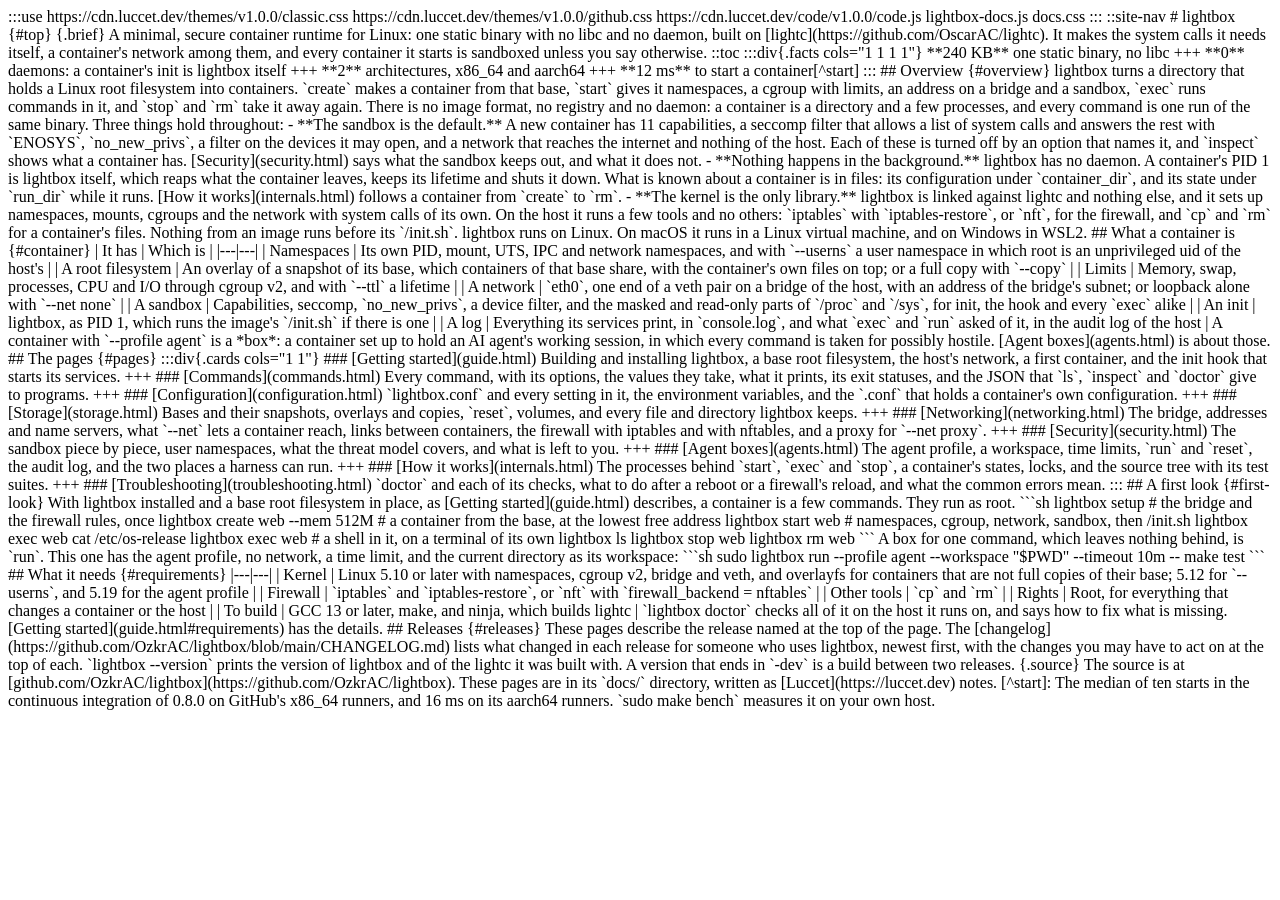
==== docs/index.html @ 20bbd96b "documentation and packaging" ====
<!doctype html><html lang="en"><meta charset="utf-8"><title>lightbox · documentation</title><meta name="description" content="Documentation for lightbox, a minimal, secure container runtime for Linux: one static binary with no libc and no daemon, with a sandbox that is on by default and a profile for boxes that hold AI agents."><script src="https://cdn.luccet.dev/v2.0.0/luccet.js"></script>

:::use
https://cdn.luccet.dev/themes/v1.0.0/classic.css
https://cdn.luccet.dev/themes/v1.0.0/github.css
https://cdn.luccet.dev/code/v1.0.0/code.js
lightbox-docs.js
docs.css
:::

::site-nav

# lightbox {#top}

{.brief}
A minimal, secure container runtime for Linux: one static binary with no libc and no daemon, built on [lightc](https://github.com/OscarAC/lightc). It makes the system calls it needs itself, a container's network among them, and every container it starts is sandboxed unless you say otherwise.

::toc

:::div{.facts cols="1 1 1 1"}
**240 KB**
one static binary, no libc
+++
**0**
daemons: a container's init is lightbox itself
+++
**2**
architectures, x86_64 and aarch64
+++
**12 ms**
to start a container[^start]
:::

## Overview {#overview}

lightbox turns a directory that holds a Linux root filesystem into containers. `create` makes a container from that base, `start` gives it namespaces, a cgroup with limits, an address on a bridge and a sandbox, `exec` runs commands in it, and `stop` and `rm` take it away again. There is no image format, no registry and no daemon: a container is a directory and a few processes, and every command is one run of the same binary.

Three things hold throughout:

- **The sandbox is the default.** A new container has 11 capabilities, a seccomp filter that allows a list of system calls and answers the rest with `ENOSYS`, `no_new_privs`, a filter on the devices it may open, and a network that reaches the internet and nothing of the host. Each of these is turned off by an option that names it, and `inspect` shows what a container has. [Security](security.html) says what the sandbox keeps out, and what it does not.
- **Nothing happens in the background.** lightbox has no daemon. A container's PID 1 is lightbox itself, which reaps what the container leaves, keeps its lifetime and shuts it down. What is known about a container is in files: its configuration under `container_dir`, and its state under `run_dir` while it runs. [How it works](internals.html) follows a container from `create` to `rm`.
- **The kernel is the only library.** lightbox is linked against lightc and nothing else, and it sets up namespaces, mounts, cgroups and the network with system calls of its own. On the host it runs a few tools and no others: `iptables` with `iptables-restore`, or `nft`, for the firewall, and `cp` and `rm` for a container's files. Nothing from an image runs before its `/init.sh`.

lightbox runs on Linux. On macOS it runs in a Linux virtual machine, and on Windows in WSL2.

## What a container is {#container}

| It has | Which is |
|---|---|
| Namespaces | Its own PID, mount, UTS, IPC and network namespaces, and with `--userns` a user namespace in which root is an unprivileged uid of the host's |
| A root filesystem | An overlay of a snapshot of its base, which containers of that base share, with the container's own files on top; or a full copy with `--copy` |
| Limits | Memory, swap, processes, CPU and I/O through cgroup v2, and with `--ttl` a lifetime |
| A network | `eth0`, one end of a veth pair on a bridge of the host, with an address of the bridge's subnet; or loopback alone with `--net none` |
| A sandbox | Capabilities, seccomp, `no_new_privs`, a device filter, and the masked and read-only parts of `/proc` and `/sys`, for init, the hook and every `exec` alike |
| An init | lightbox, as PID 1, which runs the image's `/init.sh` if there is one |
| A log | Everything its services print, in `console.log`, and what `exec` and `run` asked of it, in the audit log of the host |

A container with `--profile agent` is a *box*: a container set up to hold an AI agent's working session, in which every command is taken for possibly hostile. [Agent boxes](agents.html) is about those.

## The pages {#pages}

:::div{.cards cols="1 1"}
### [Getting started](guide.html)
Building and installing lightbox, a base root filesystem, the host's network, a first container, and the init hook that starts its services.
+++
### [Commands](commands.html)
Every command, with its options, the values they take, what it prints, its exit statuses, and the JSON that `ls`, `inspect` and `doctor` give to programs.
+++
### [Configuration](configuration.html)
`lightbox.conf` and every setting in it, the environment variables, and the `.conf` that holds a container's own configuration.
+++
### [Storage](storage.html)
Bases and their snapshots, overlays and copies, `reset`, volumes, and every file and directory lightbox keeps.
+++
### [Networking](networking.html)
The bridge, addresses and name servers, what `--net` lets a container reach, links between containers, the firewall with iptables and with nftables, and a proxy for `--net proxy`.
+++
### [Security](security.html)
The sandbox piece by piece, user namespaces, what the threat model covers, and what is left to you.
+++
### [Agent boxes](agents.html)
The agent profile, a workspace, time limits, `run` and `reset`, the audit log, and the two places a harness can run.
+++
### [How it works](internals.html)
The processes behind `start`, `exec` and `stop`, a container's states, locks, and the source tree with its test suites.
+++
### [Troubleshooting](troubleshooting.html)
`doctor` and each of its checks, what to do after a reboot or a firewall's reload, and what the common errors mean.
:::

## A first look {#first-look}

With lightbox installed and a base root filesystem in place, as [Getting started](guide.html) describes, a container is a few commands. They run as root.

```sh
lightbox setup                       # the bridge and the firewall rules, once
lightbox create web --mem 512M       # a container from the base, at the lowest free address
lightbox start web                   # namespaces, cgroup, network, sandbox, then /init.sh
lightbox exec web cat /etc/os-release
lightbox exec web                    # a shell in it, on a terminal of its own
lightbox ls
lightbox stop web
lightbox rm web
```

A box for one command, which leaves nothing behind, is `run`. This one has the agent profile, no network, a time limit, and the current directory as its workspace:

```sh
sudo lightbox run --profile agent --workspace "$PWD" --timeout 10m -- make test
```

## What it needs {#requirements}

|---|---|
| Kernel | Linux 5.10 or later with namespaces, cgroup v2, bridge and veth, and overlayfs for containers that are not full copies of their base; 5.12 for `--userns`, and 5.19 for the agent profile |
| Firewall | `iptables` and `iptables-restore`, or `nft` with `firewall_backend = nftables` |
| Other tools | `cp` and `rm` |
| Rights | Root, for everything that changes a container or the host |
| To build | GCC 13 or later, make, and ninja, which builds lightc |

`lightbox doctor` checks all of it on the host it runs on, and says how to fix what is missing. [Getting started](guide.html#requirements) has the details.

## Releases {#releases}

These pages describe the release named at the top of the page. The [changelog](https://github.com/OzkrAC/lightbox/blob/main/CHANGELOG.md) lists what changed in each release for someone who uses lightbox, newest first, with the changes you may have to act on at the top of each.

`lightbox --version` prints the version of lightbox and of the lightc it was built with. A version that ends in `-dev` is a build between two releases.

{.source}
The source is at [github.com/OzkrAC/lightbox](https://github.com/OzkrAC/lightbox). These pages are in its `docs/` directory, written as [Luccet](https://luccet.dev) notes.

[^start]: The median of ten starts in the continuous integration of 0.8.0 on GitHub's x86_64 runners, and 16 ms on its aarch64 runners. `sudo make bench` measures it on your own host.
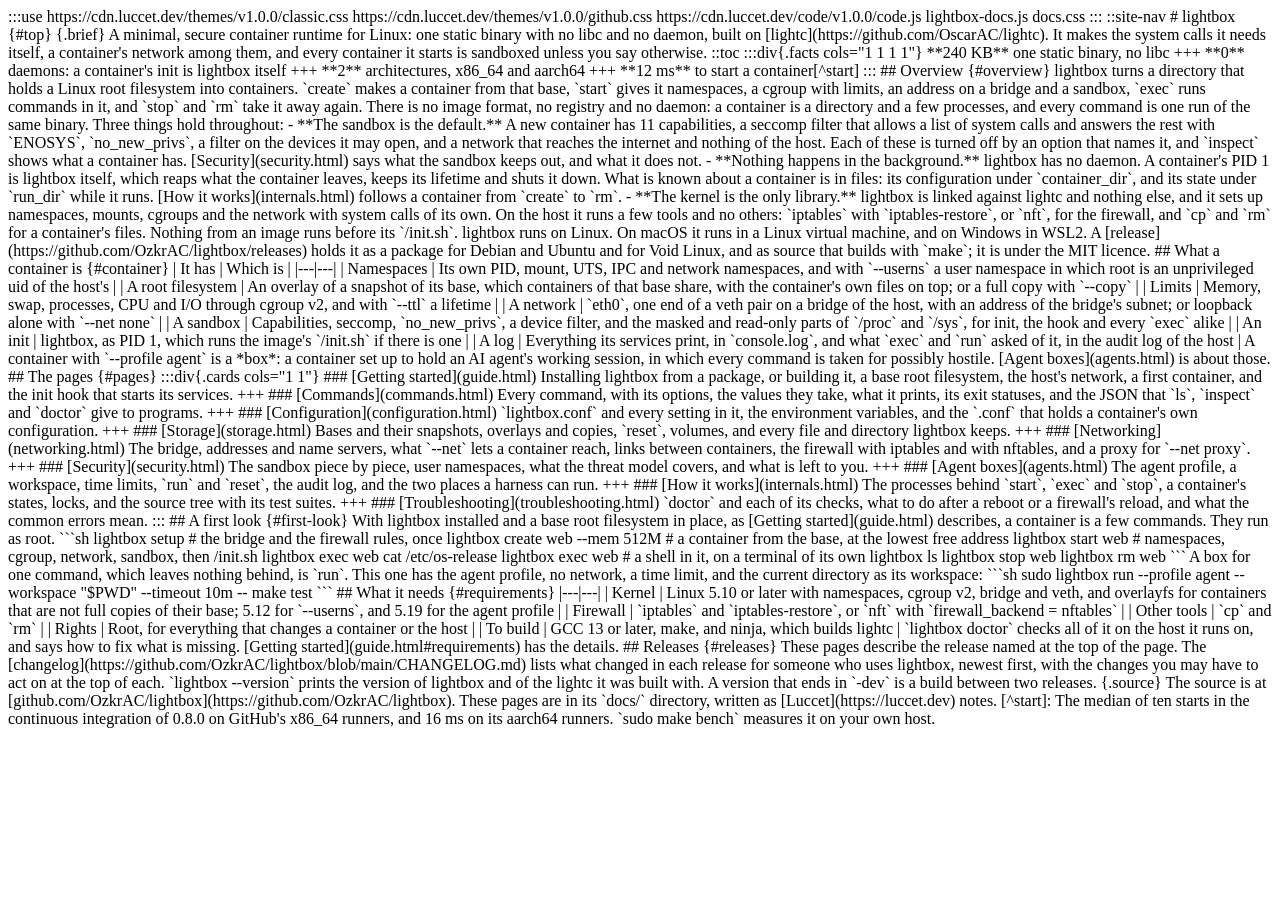
==== commit fc448680: "release 0.9.0" ====
--- a/docs/index.html
+++ b/docs/index.html
@@ -41,7 +41,7 @@
 - **Nothing happens in the background.** lightbox has no daemon. A container's PID 1 is lightbox itself, which reaps what the container leaves, keeps its lifetime and shuts it down. What is known about a container is in files: its configuration under `container_dir`, and its state under `run_dir` while it runs. [How it works](internals.html) follows a container from `create` to `rm`.
 - **The kernel is the only library.** lightbox is linked against lightc and nothing else, and it sets up namespaces, mounts, cgroups and the network with system calls of its own. On the host it runs a few tools and no others: `iptables` with `iptables-restore`, or `nft`, for the firewall, and `cp` and `rm` for a container's files. Nothing from an image runs before its `/init.sh`.
 
-lightbox runs on Linux. On macOS it runs in a Linux virtual machine, and on Windows in WSL2.
+lightbox runs on Linux. On macOS it runs in a Linux virtual machine, and on Windows in WSL2. A [release](https://github.com/OzkrAC/lightbox/releases) holds it as a package for Debian and Ubuntu and for Void Linux, and as source that builds with `make`; it is under the MIT licence.
 
 ## What a container is {#container}
 
@@ -61,7 +61,7 @@
 
 :::div{.cards cols="1 1"}
 ### [Getting started](guide.html)
-Building and installing lightbox, a base root filesystem, the host's network, a first container, and the init hook that starts its services.
+Installing lightbox from a package, or building it, a base root filesystem, the host's network, a first container, and the init hook that starts its services.
 +++
 ### [Commands](commands.html)
 Every command, with its options, the values they take, what it prints, its exit statuses, and the JSON that `ls`, `inspect` and `doctor` give to programs.
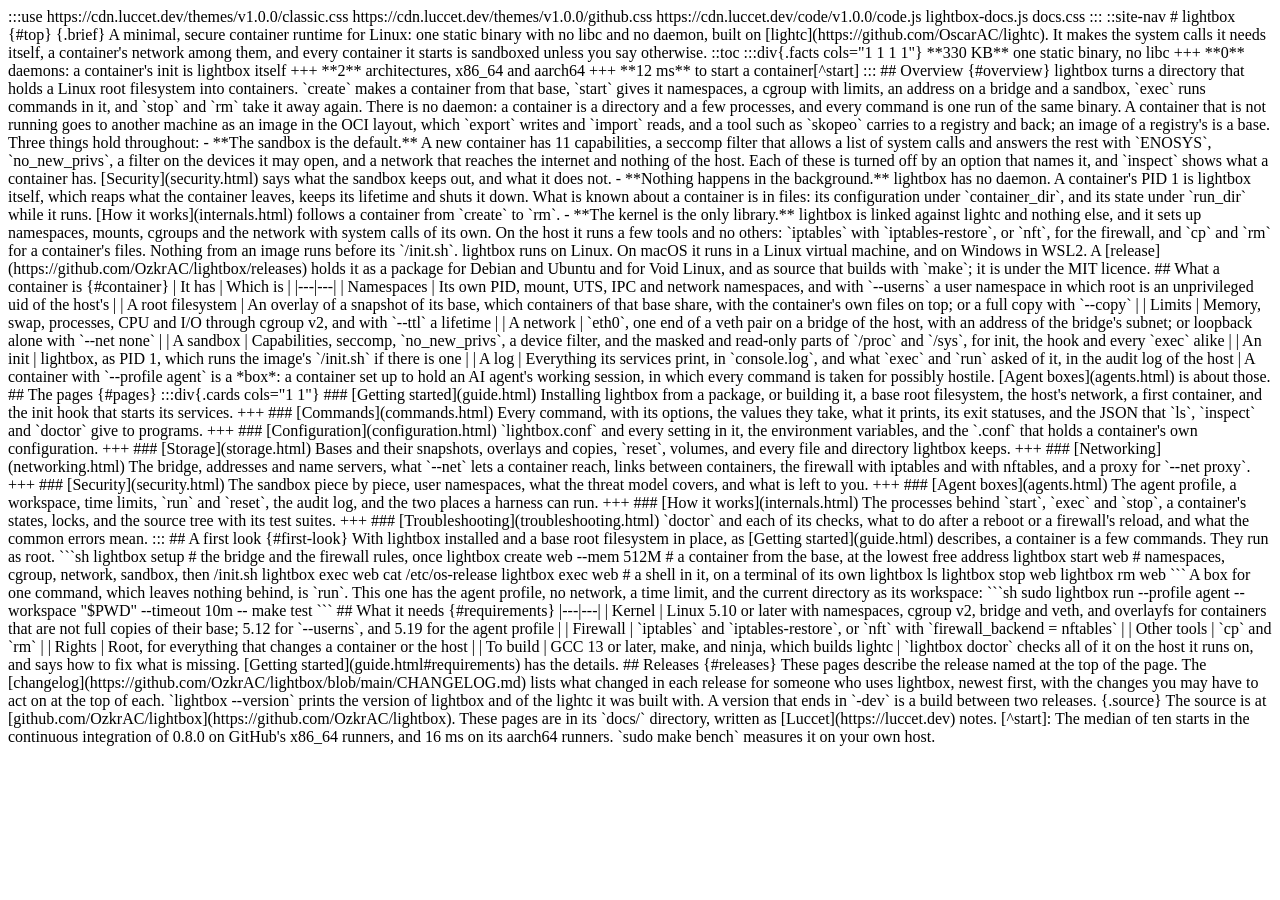
==== commit 9be0e753: "release 0.10.0" ====
--- a/docs/index.html
+++ b/docs/index.html
@@ -18,7 +18,7 @@
 ::toc
 
 :::div{.facts cols="1 1 1 1"}
-**240 KB**
+**330 KB**
 one static binary, no libc
 +++
 **0**
@@ -33,7 +33,7 @@
 
 ## Overview {#overview}
 
-lightbox turns a directory that holds a Linux root filesystem into containers. `create` makes a container from that base, `start` gives it namespaces, a cgroup with limits, an address on a bridge and a sandbox, `exec` runs commands in it, and `stop` and `rm` take it away again. There is no image format, no registry and no daemon: a container is a directory and a few processes, and every command is one run of the same binary.
+lightbox turns a directory that holds a Linux root filesystem into containers. `create` makes a container from that base, `start` gives it namespaces, a cgroup with limits, an address on a bridge and a sandbox, `exec` runs commands in it, and `stop` and `rm` take it away again. There is no daemon: a container is a directory and a few processes, and every command is one run of the same binary. A container that is not running goes to another machine as an image in the OCI layout, which `export` writes and `import` reads, and a tool such as `skopeo` carries to a registry and back; an image of a registry's is a base.
 
 Three things hold throughout:
 
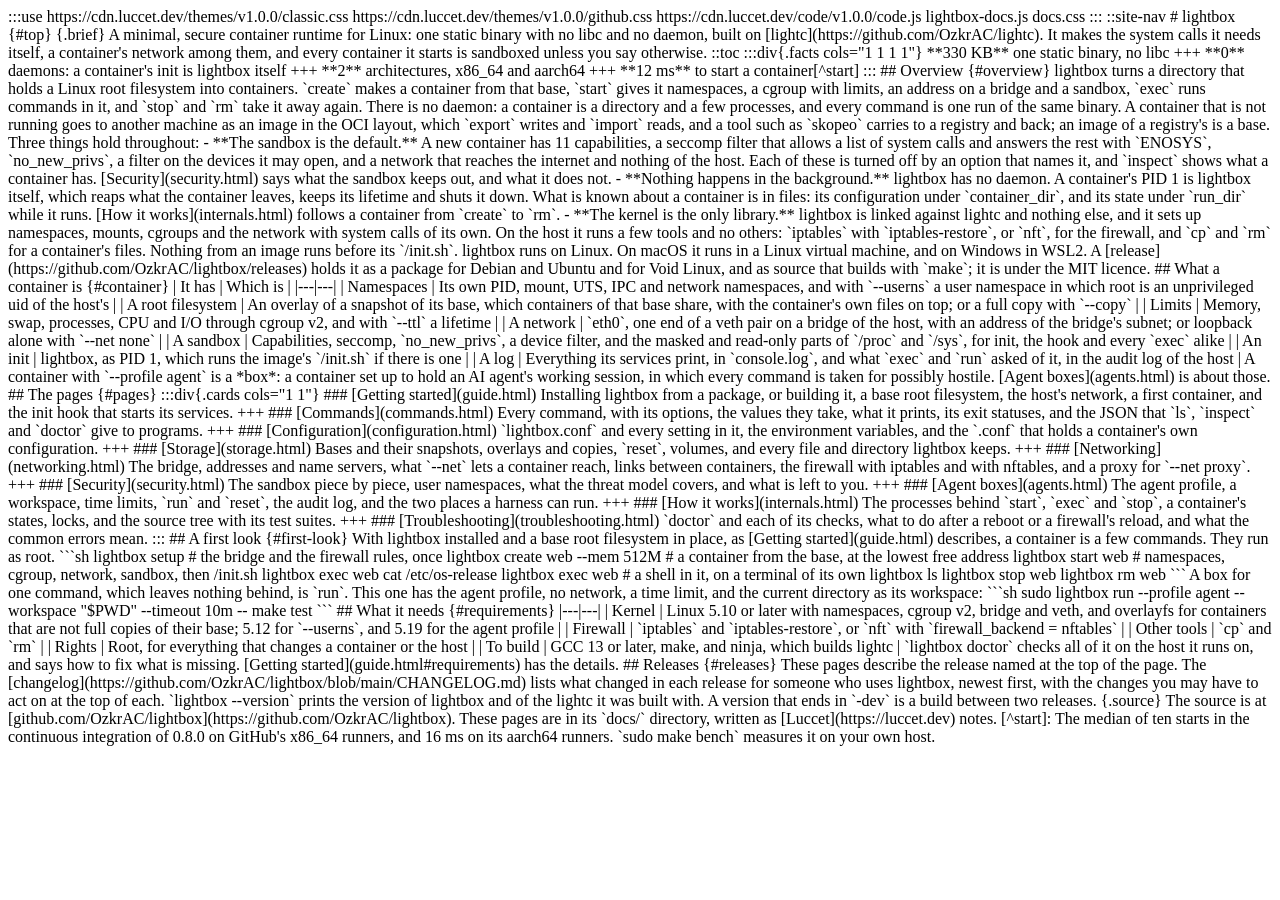
==== commit f033cffe: "the monitor takes the lock only where its init is still on record" ====
--- a/docs/index.html
+++ b/docs/index.html
@@ -13,7 +13,7 @@
 # lightbox {#top}
 
 {.brief}
-A minimal, secure container runtime for Linux: one static binary with no libc and no daemon, built on [lightc](https://github.com/OscarAC/lightc). It makes the system calls it needs itself, a container's network among them, and every container it starts is sandboxed unless you say otherwise.
+A minimal, secure container runtime for Linux: one static binary with no libc and no daemon, built on [lightc](https://github.com/OzkrAC/lightc). It makes the system calls it needs itself, a container's network among them, and every container it starts is sandboxed unless you say otherwise.
 
 ::toc
 
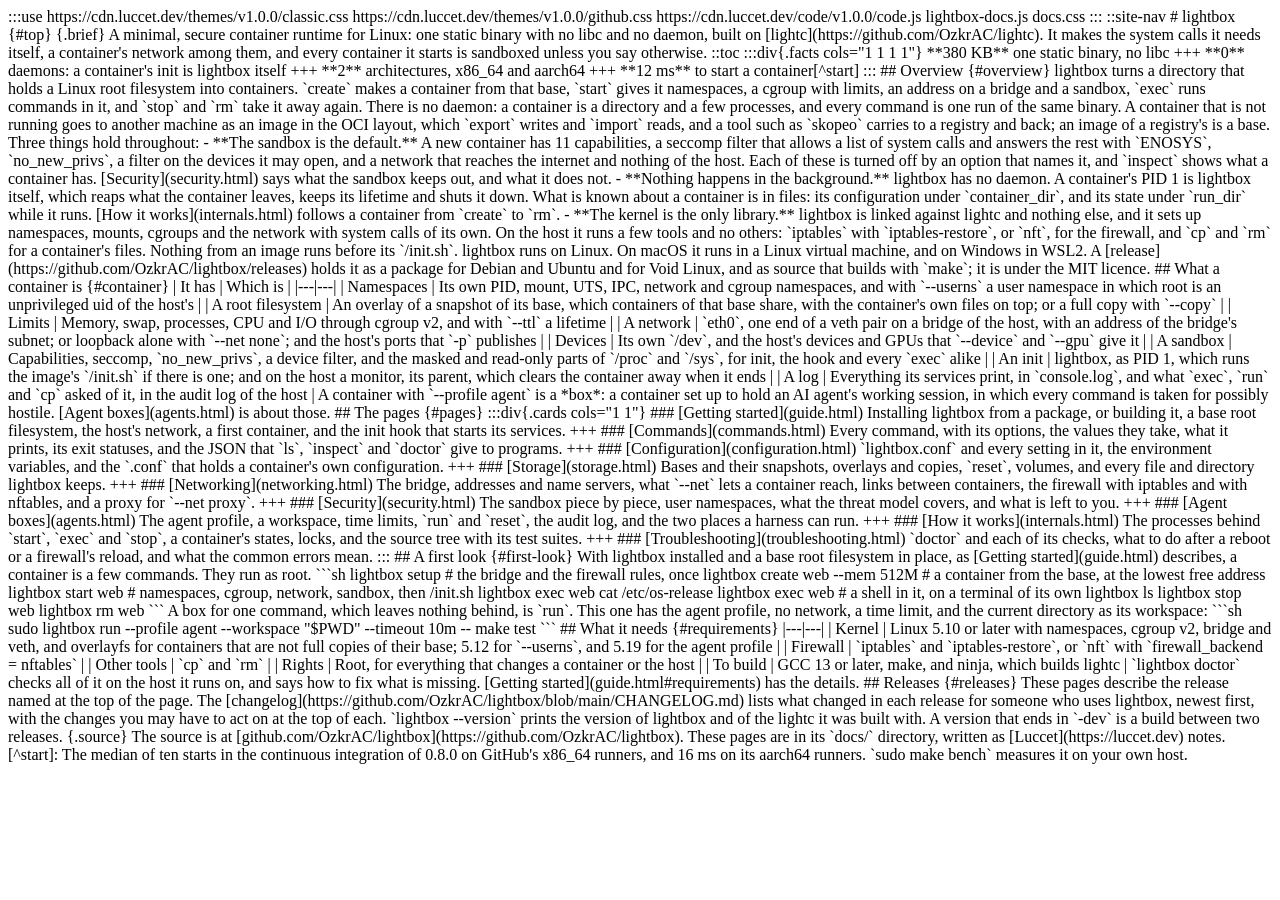
==== commit 65d44f0d: "release 0.11.0" ====
--- a/docs/index.html
+++ b/docs/index.html
@@ -18,7 +18,7 @@
 ::toc
 
 :::div{.facts cols="1 1 1 1"}
-**330 KB**
+**380 KB**
 one static binary, no libc
 +++
 **0**
@@ -47,13 +47,14 @@
 
 | It has | Which is |
 |---|---|
-| Namespaces | Its own PID, mount, UTS, IPC and network namespaces, and with `--userns` a user namespace in which root is an unprivileged uid of the host's |
+| Namespaces | Its own PID, mount, UTS, IPC, network and cgroup namespaces, and with `--userns` a user namespace in which root is an unprivileged uid of the host's |
 | A root filesystem | An overlay of a snapshot of its base, which containers of that base share, with the container's own files on top; or a full copy with `--copy` |
 | Limits | Memory, swap, processes, CPU and I/O through cgroup v2, and with `--ttl` a lifetime |
-| A network | `eth0`, one end of a veth pair on a bridge of the host, with an address of the bridge's subnet; or loopback alone with `--net none` |
+| A network | `eth0`, one end of a veth pair on a bridge of the host, with an address of the bridge's subnet; or loopback alone with `--net none`; and the host's ports that `-p` publishes |
+| Devices | Its own `/dev`, and the host's devices and GPUs that `--device` and `--gpu` give it |
 | A sandbox | Capabilities, seccomp, `no_new_privs`, a device filter, and the masked and read-only parts of `/proc` and `/sys`, for init, the hook and every `exec` alike |
-| An init | lightbox, as PID 1, which runs the image's `/init.sh` if there is one |
-| A log | Everything its services print, in `console.log`, and what `exec` and `run` asked of it, in the audit log of the host |
+| An init | lightbox, as PID 1, which runs the image's `/init.sh` if there is one; and on the host a monitor, its parent, which clears the container away when it ends |
+| A log | Everything its services print, in `console.log`, and what `exec`, `run` and `cp` asked of it, in the audit log of the host |
 
 A container with `--profile agent` is a *box*: a container set up to hold an AI agent's working session, in which every command is taken for possibly hostile. [Agent boxes](agents.html) is about those.
 
